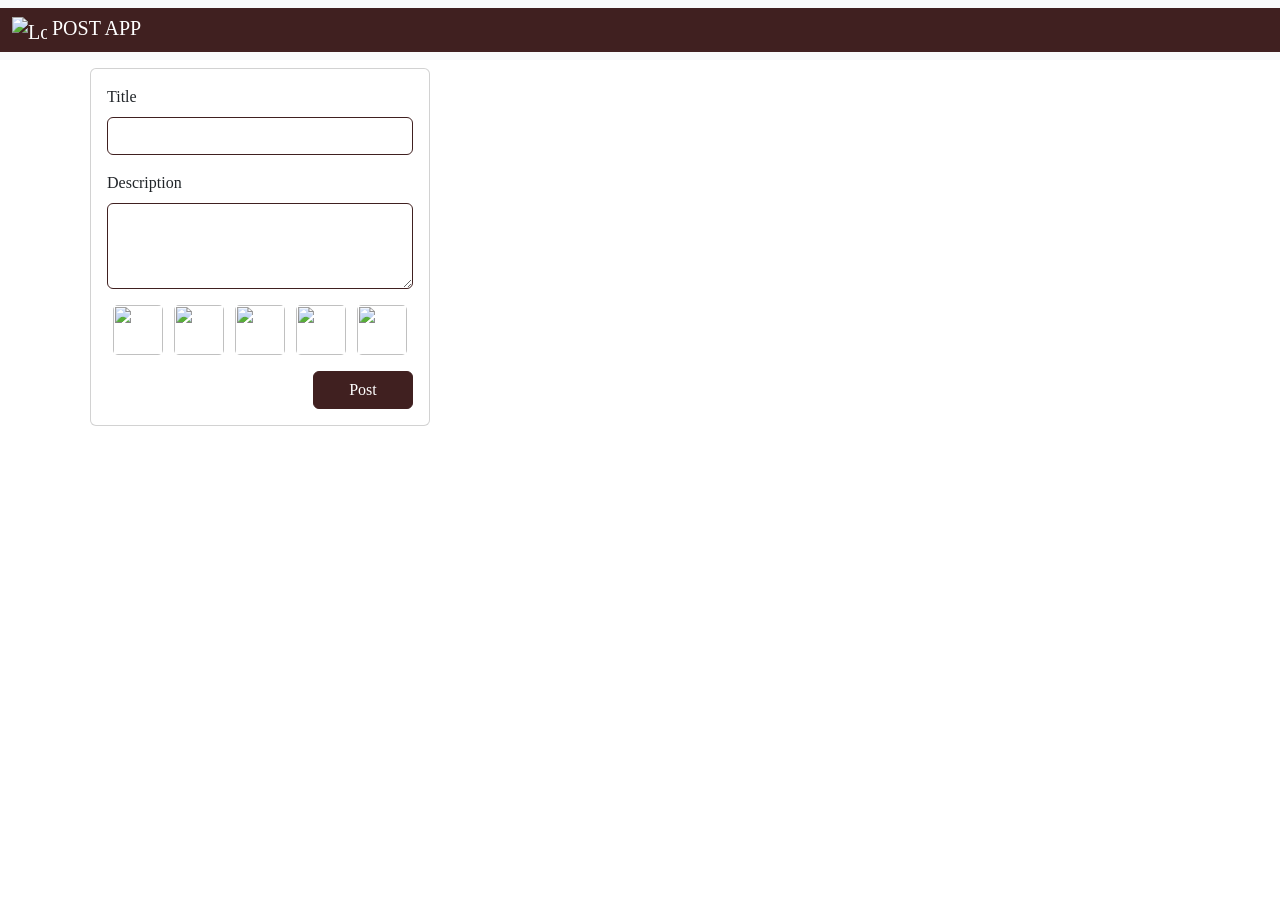
==== post.html @ 28697adf "modren postApp" ====
<!DOCTYPE html>
<html lang="en">

<head>
    <meta charset="UTF-8">
    <meta name="viewport" content="width=device-width, initial-scale=1.0">
    <title>Post App</title>
    <link rel="icon" href="favicon.svg/posts.png" type="image/png">

    <link href="https://cdn.jsdelivr.net/npm/bootstrap@5.3.0/dist/css/bootstrap.min.css" rel="stylesheet">

    <link rel="stylesheet" href="style.css">
</head>

<body>

    <!-- <nav class="navbar">
        <div class="container-fluid">
            <span class="navbar-brand mb-0 h1">Post App</span>
        </div>
    </nav> -->
    <nav class="navbar bg-body-tertiary">
        <div id="my-navbar" class="container-fluid">
            <a class="navbar-brand" href="#">
                <img src="https://pngimg.com/uploads/letter_p/letter_p_PNG83.png" alt="Logo" width="35" height="30"
                    class="d-inline-block align-text-top">
                POST APP
            </a>
        </div>
    </nav>

    <div class="container">
        <div class="row">

            <!-- FORM -->
            <div class="col-sm-12 col-md-6 col-lg-4">
                <div class="card p-3 m-2">

                    <div class="mb-3">
                        <label class="form-label">Title</label>
                        <input type="text" class="form-control" id="title" />
                    </div>

                    <div class="mb-3">
                        <label class="form-label">Description</label>
                        <textarea class="form-control" id="description" rows="3"></textarea>
                    </div>

                    <!-- Images -->
                    <div class="mb-3 d-flex justify-content-around images">
                        <img class="bgImg"
                            onclick="selectImg('https://img.freepik.com/free-vector/modern-abstract-dark-violate-pink-background_84443-2788.jpg?semt=ais_hybrid&w=740&q=80')"
                            src="https://img.freepik.com/free-vector/modern-abstract-dark-violate-pink-background_84443-2788.jpg?semt=ais_hybrid&w=740&q=80"
                            alt="">
                        <img class="bgImg"
                            onclick="selectImg('https://png.pngtree.com/thumb_back/fh260/background/20240522/pngtree-abstract-light-pink-and-purple-background-image_15685363.jpg')"
                            src="https://png.pngtree.com/thumb_back/fh260/background/20240522/pngtree-abstract-light-pink-and-purple-background-image_15685363.jpg">
                        <img class="bgImg"
                            onclick="selectImg('https://static.vecteezy.com/system/resources/thumbnails/059/998/621/small/elegant-floral-blossom-pink-bokeh-effect-soft-light-background-beautiful-blossoms-gentle-pink-hues-photo.jpeg')"
                            src="https://static.vecteezy.com/system/resources/thumbnails/059/998/621/small/elegant-floral-blossom-pink-bokeh-effect-soft-light-background-beautiful-blossoms-gentle-pink-hues-photo.jpeg">
                        <img class="bgImg"
                            onclick="selectImg('https://static.vecteezy.com/system/resources/thumbnails/053/856/736/small/beautiful-blue-sky-with-a-few-red-flowers-in-the-foreground-the-flowers-are-scattered-throughout-the-scene-with-some-in-the-foreground-and-others-in-the-background-free-photo.jpg')"
                            src="https://static.vecteezy.com/system/resources/thumbnails/053/856/736/small/beautiful-blue-sky-with-a-few-red-flowers-in-the-foreground-the-flowers-are-scattered-throughout-the-scene-with-some-in-the-foreground-and-others-in-the-background-free-photo.jpg">
                        <img class="bgImg"
                            onclick="selectImg('https://encrypted-tbn0.gstatic.com/images?q=tbn:ANd9GcQg_OOjHVS292wKxy3R1TUKo8SpAl4Ss7XTJQ&s')"
                            src="https://encrypted-tbn0.gstatic.com/images?q=tbn:ANd9GcQg_OOjHVS292wKxy3R1TUKo8SpAl4Ss7XTJQ&s">
                    </div>

                    <button onclick="post()" class="btn btn-primary ms-auto">Post</button>

                </div>
            </div>

            <!-- POSTS -->
            <div class="col-sm-12 col-md-6 col-lg-8">
                <div id="posts" class="m-2"></div>
            </div>

        </div>
    </div>

    <script src="https://cdn.jsdelivr.net/npm/sweetalert2@11"></script>
    <script src="app.js"></script>
</body>

</html>
---- style.css ----
* {
     margin: 0;
     padding: 0;
     box-sizing: border-box;
     font-family: Georgia, 'Times New Roman', Times, serif;
 }

 #my-navbar {
     background-color: rgb(64, 32, 32);
 }

 .navbar-brand {
     color: white;
 }

 .navbar-brand:hover {
     color: white;
 }

 .form-control {
     border-color: rgb(64, 32, 32);
 }

 .form-control:focus {
     border-color: rgb(64, 32, 32);
     box-shadow: 0 0 0 0.2rem rgb(83, 46, 46) !important;
 }

 .btn-primary {
     background-color: rgb(64, 32, 32);
     border-color: rgb(64, 32, 32);
     width: 100px;
 }

 .btn-primary:hover {
     background-color: rgb(64, 32, 32) !important;
 }

 .images img {
     width: 50px;
     height: 50px;
     border-radius: 5px;
 }

 .images img:hover {
     cursor: pointer;
     transform: scale(1.2);
     transition: 0.5s;
 }

 .selectedImg {
     border: 3px solid rgb(64, 32, 32);
 }

 .card-body {
     background-size: cover;
     background-repeat: no-repeat;
     color: white;
 }

 .swal2-confirm {
     background-color: rgb(64, 32, 32) !important;
     border-color: rgb(64, 32, 32) !important;
 }
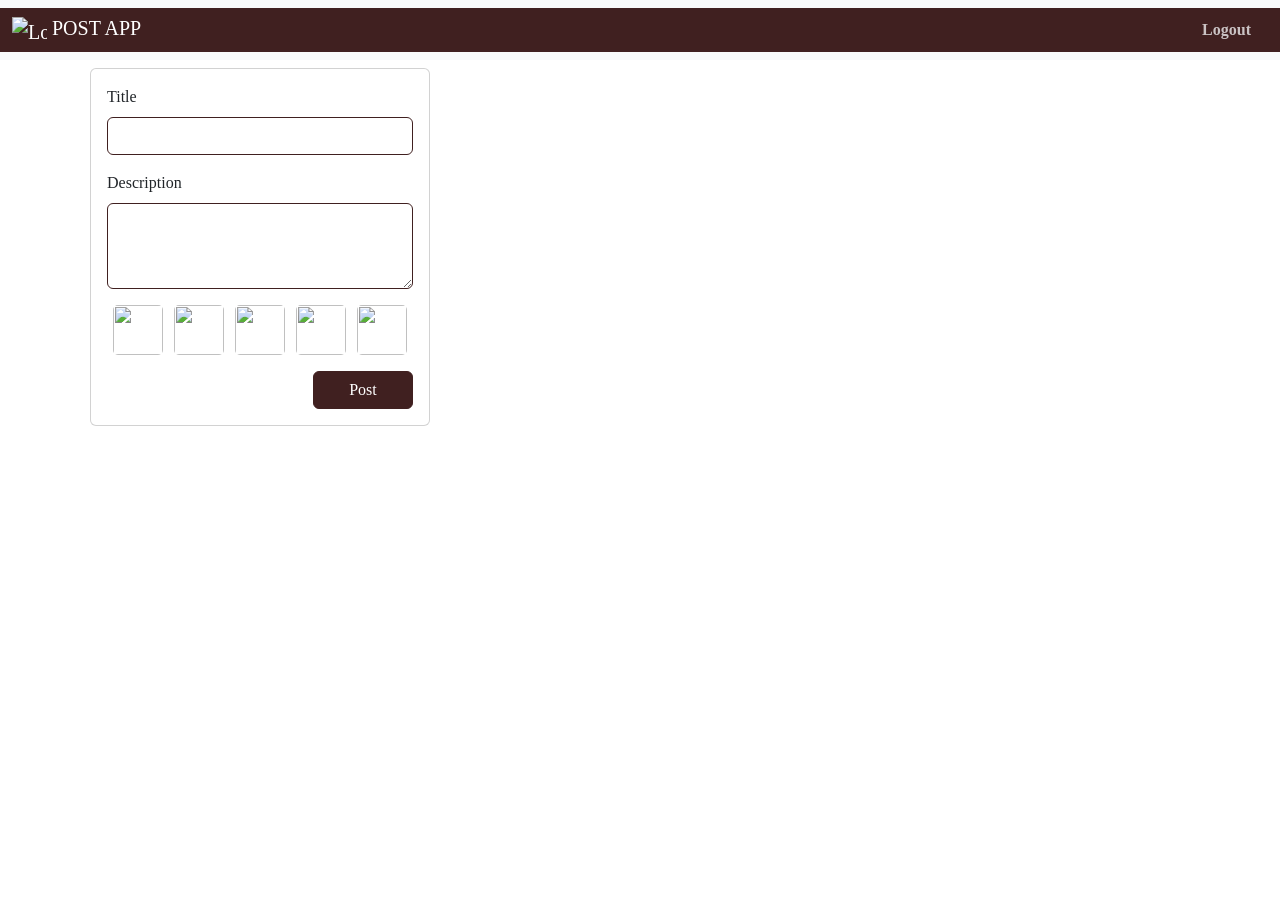
==== commit de008419: "signup" ====
--- a/post.html
+++ b/post.html
@@ -14,11 +14,6 @@
 
 <body>
 
-    <!-- <nav class="navbar">
-        <div class="container-fluid">
-            <span class="navbar-brand mb-0 h1">Post App</span>
-        </div>
-    </nav> -->
     <nav class="navbar bg-body-tertiary">
         <div id="my-navbar" class="container-fluid">
             <a class="navbar-brand" href="#">
@@ -26,6 +21,13 @@
                     class="d-inline-block align-text-top">
                 POST APP
             </a>
+            <div class="col-4 d-flex justify-content-end">
+                <button
+                    class="btn btn-link text-decoration-none text-light opacity-75 hover-cyan fw-semibold py-1 px-3 logbtn"
+                    onclick="logout()">
+                    Logout
+                </button>
+            </div>
         </div>
     </nav>
 
--- a/style.css
+++ b/style.css
@@ -4,6 +4,105 @@
      box-sizing: border-box;
      font-family: Georgia, 'Times New Roman', Times, serif;
  }
+
+ .wrapper {
+     width: 420px;
+     background-color: transparent;
+     border: 2px solid #656D3F;
+     backdrop-filter: blur(10px);
+     color: rgb(64, 32, 32);
+     border-radius: 12px;
+     padding: 30px 40px;
+ }
+
+ .wrapper h1 {
+     font-size: 36px;
+     text-align: center;
+ }
+
+ .wrapper .input-box {
+     position: relative;
+     width: 100%;
+     height: 50px;
+     margin: 30px 0;
+ }
+
+ .input-box input {
+     width: 100%;
+     height: 100%;
+     background-color: transparent;
+     border: none;
+     outline: none;
+     border: 2px solid #656D3F;
+     border-radius: 30px;
+     font-size: 16px;
+     color: rgb(64, 32, 32);
+     padding: 20px 45px 20px 20px;
+ }
+
+ .input-box input::placeholder {
+     color: rgb(64, 32, 32);
+ }
+
+ .input-box i {
+     position: absolute;
+     right: 10px;
+     top: 17px;
+     transform: translate(-50%);
+     font-size: 20px;
+ }
+
+ .wrapper .remember-forgot {
+     display: flex;
+     justify-content: space-between;
+     font-size: 15px;
+     margin: -15px 0 15px;
+ }
+
+ .remember-forgot label input {
+     accent-color: rgb(64, 32, 32);
+     margin-right: 3px;
+ }
+
+ .remember-forgot a {
+     color: rgb(64, 32, 32);
+     text-decoration: none;
+ }
+
+ .remember-forgot a:hover {
+     text-decoration: underline;
+ }
+
+ .wrapper .btn {
+     width: 100%;
+     height: 45px;
+     background: white;
+     border: none;
+     outline: none;
+     border-radius: 30px;
+     box-shadow: 0 0 10px rgba(0, 0, 0 .1);
+     cursor: pointer;
+     font-size: 16px;
+     color: #333;
+     font-weight: 700;
+ }
+
+ .wrapper .register-link {
+     font-size: 15px;
+     text-align: center;
+     margin: 20px 0 15px;
+ }
+
+ .register-link p a {
+     color: rgb(64, 32, 32);
+     text-decoration: none;
+     font-weight: 700;
+ }
+
+ .register-link p a:hover {
+     text-decoration: underline;
+ }
+
 
  #my-navbar {
      background-color: rgb(64, 32, 32);
